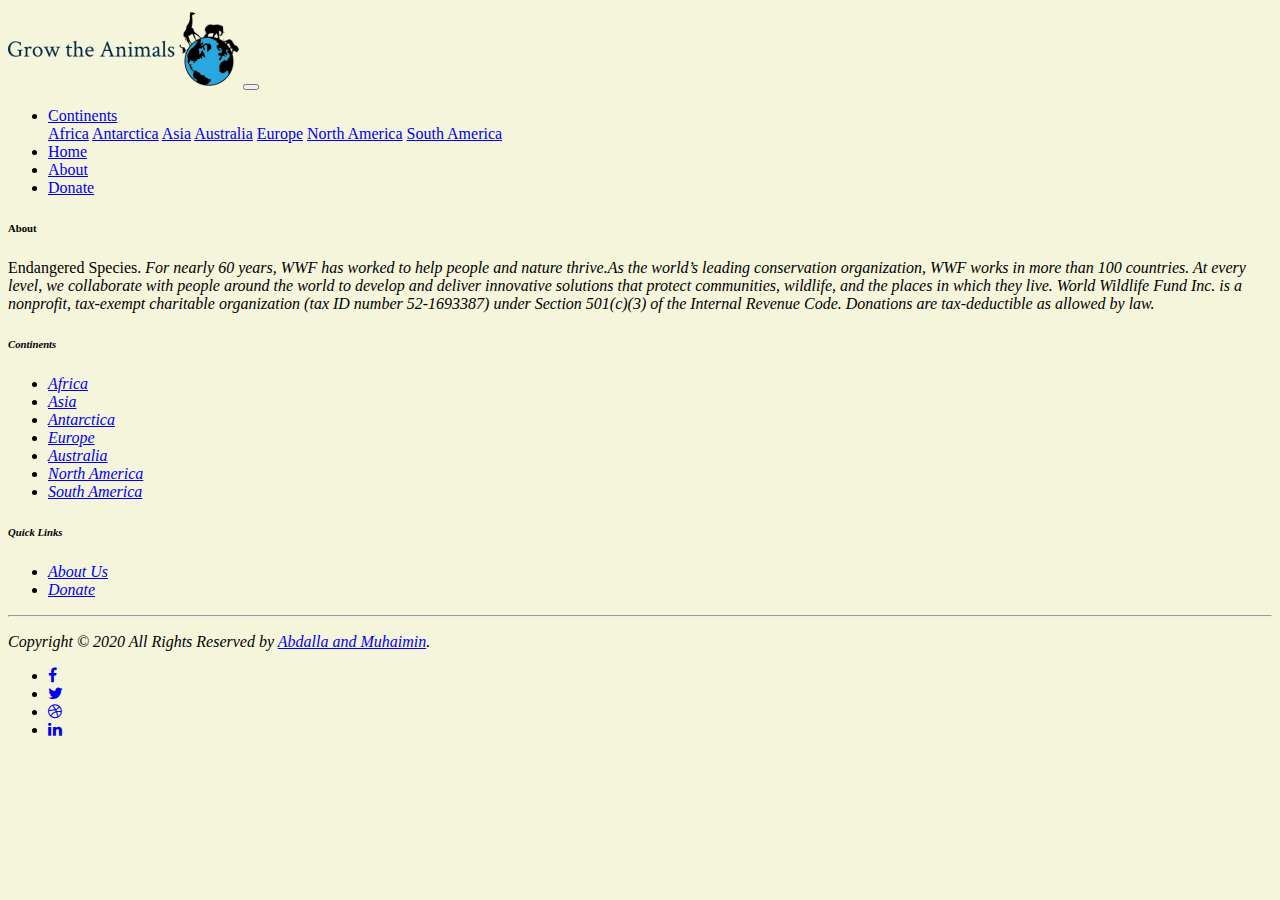
==== templates/about.html @ 948d5bc7 "about and donate pages" ====
<!DOCTYPE html>
<html>
  <head>
    <meta charset="utf-8">
    <meta name="viewport" content="width=device-width">
    <title>Endangered Animals About Page</title>

    <link rel="stylesheet" href="https://cdnjs.cloudflare.com/ajax/libs/font-awesome/4.7.0/css/font-awesome.min.css">

    <!-- CSS !-->
    <link rel="stylesheet" href="https://stackpath.bootstrapcdn.com/bootstrap/4.5.0/css/bootstrap.min.css" integrity="sha384-9aIt2nRpC12Uk9gS9baDl411NQApFmC26EwAOH8WgZl5MYYxFfc+NcPb1dKGj7Sk" crossorigin="anonymous">
    
    <link
    rel="stylesheet"
    href="https://cdnjs.cloudflare.com/ajax/libs/animate.css/4.0.0/animate.min.css"
  />
  <link href="static/css/style.css" rel="stylesheet" type="text/css" />
  </head>
  
  <body>

    <style>
      body {
        background-color: beige;
      }
    </style>
    <!-- Navbar !-->
    <nav class="navbar navbar-expand-lg navbar-light" style="background-color: beige;">
  <a class="navbar-brand" href="/"><img src = '/static/images/logo.png'></a>
  <button class="navbar-toggler" type="button" data-toggle="collapse" data-target="#navbarNavDropdown" aria-controls="navbarNavDropdown" aria-expanded="false" aria-label="Toggle navigation">
    <span class="navbar-toggler-icon"></span>
  </button>
  <div class="collapse navbar-collapse" id="navbarNavDropdown">
    <ul class="navbar-nav">
      <li class="nav-item dropdown">
        <a class="nav-link dropdown-toggle" href="#" id="navbarDropdownMenuLink" role="button" data-toggle="dropdown" aria-haspopup="true" aria-expanded="false">
          Continents
        </a>
        <div class="dropdown-menu" aria-labelledby="navbarDropdownMenuLink">
          <a class="dropdown-item" href="/africa">Africa</a>
          <a class="dropdown-item" href="/antarctica">Antarctica</a>
          <a class="dropdown-item" href="/asia">Asia</a>
          <a class="dropdown-item" href="/australia">Australia</a>
          <a class="dropdown-item" href="/europe">Europe</a>
          <a class="dropdown-item" href="/northAmerica">North America</a>
          <a class="dropdown-item" href="/southAmerica">South America</a>
        </div>
      </li>
      <li class="nav-item active">
        <a class="nav-link" href="/">Home<span class="sr-only">(current)</span></a>
      </li>
      <li class="nav-item">
        <a class="nav-link" href="/about">About</a>
      </li>
      <li class="nav-item">
        <a class="nav-link" href="/donate">Donate</a>
      </li>
    </ul>
  </div>
</nav>


<footer class="site-footer">
      <div class="container">
        <div class="row">
          <div class="col-md-6">
            <h6>About</h6>
            <p class="text-justify">Endangered Species.<i> For nearly 60 years, WWF has worked to help people and nature thrive.As the world’s leading conservation organization, WWF works in more than 100 countries. At every level, we collaborate with people around the world to develop and deliver innovative solutions that protect communities, wildlife, and the places in which they live. World Wildlife Fund Inc. is a nonprofit, tax-exempt charitable organization (tax ID number 52-1693387) under Section 501(c)(3) of the Internal Revenue Code. Donations are tax-deductible as allowed by law.</p>
          </div>

          <div class="col-md-3">
            <h6>Continents</h6>
            <ul class="footer-links">
              <li><a href="/africa">Africa</a></li>
              <li><a href="/asia">Asia</a></li>
              <li><a href="/antarctica">Antarctica</a></li>
              <li><a href="/europe">Europe</a></li>
              <li><a href="/australia">Australia</a></li>
              <li><a href="/northAmerica">North America</a></li>
              <li><a href="/southAmerica">South America</a></li>
            </ul>
          </div>

          <div class="col-md-3">
            <h6>Quick Links</h6>
            <ul class="footer-links">
              <li><a href="/about">About Us</a></li>
              <li><a href="/donate">Donate</a></li>

            </ul>
          </div>

        </div>
        <hr>
        <div class="row">
         
          <div class="col-md-8 col-sm-6 col-xs-12">
            <p class="copyright-text">Copyright &copy; 2020 All Rights Reserved by 
         <a href="#">Abdalla and Muhaimin</a>.
            </p>
          </div>

          <div class="col-md-4 col-sm-6 col-xs-12">
            <ul class="social-icons">
              <li><a class="facebook" href="#"><i class="fa fa-facebook" aria-hidden="true"></i></a></li>
              <li><a class="twitter" href="#"><i class="fa fa-twitter" aria-hidden="true"></i></a></li>
              <li><a class="dribbble" href="#"><i class="fa fa-dribbble"aria-hidden="true"></i></a></li>
              <li><a class="linkedin" href="#"><i class="fa fa-linkedin" aria-hidden="true"></i></a></li>   
            </ul>
          </div>
        </div>
      </div>
</footer>

</html>
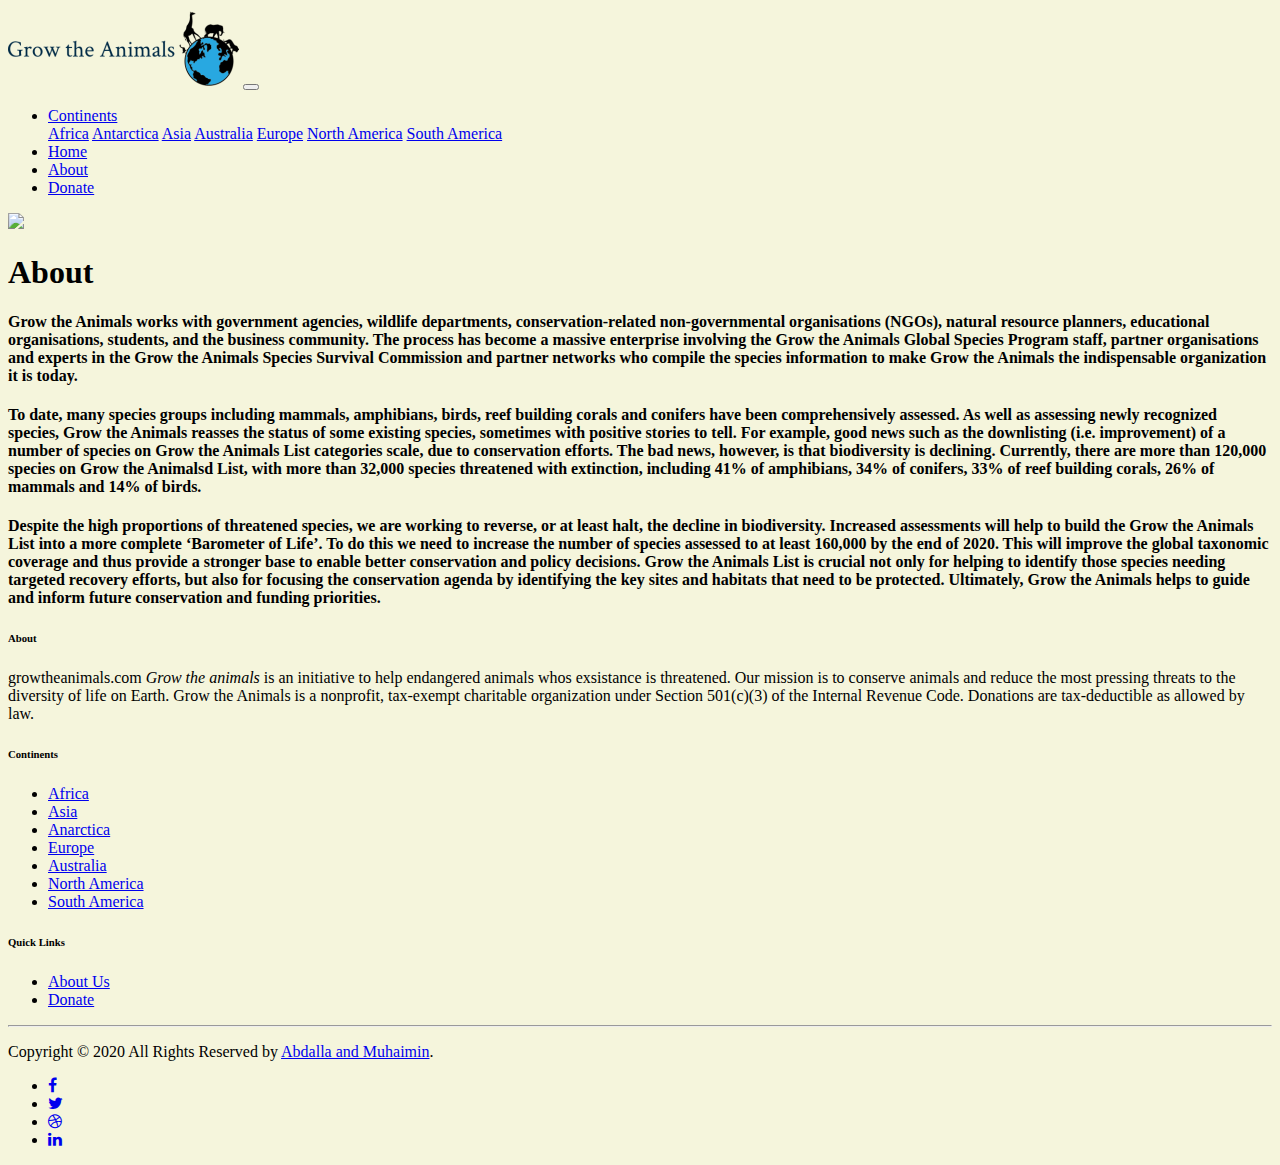
==== commit 73fed392: "about page, new homepage, new stuff" ====
--- a/templates/about.html
+++ b/templates/about.html
@@ -24,13 +24,12 @@
         background-color: beige;
       }
     </style>
-    <!-- Navbar !-->
-    <nav class="navbar navbar-expand-lg navbar-light" style="background-color: beige;">
+   <nav class="navbar navbar-expand-lg navbar-light" style="background-color: beige;">
   <a class="navbar-brand" href="/"><img src = '/static/images/logo.png'></a>
   <button class="navbar-toggler" type="button" data-toggle="collapse" data-target="#navbarNavDropdown" aria-controls="navbarNavDropdown" aria-expanded="false" aria-label="Toggle navigation">
     <span class="navbar-toggler-icon"></span>
   </button>
-  <div class="collapse navbar-collapse" id="navbarNavDropdown">
+  <div class="collapse navbar-collapse justify-content-end" id="navbarNavDropdown">
     <ul class="navbar-nav">
       <li class="nav-item dropdown">
         <a class="nav-link dropdown-toggle" href="#" id="navbarDropdownMenuLink" role="button" data-toggle="dropdown" aria-haspopup="true" aria-expanded="false">
@@ -59,21 +58,36 @@
   </div>
 </nav>
 
+<img class = "homeimg" src = "https://cdn.pixabay.com/photo/2018/02/04/09/43/nature-3129414_960_720.jpg">
 
-<footer class="site-footer">
+      <h1>About</h1>
+
+
+<h4>Grow the Animals works with government agencies, wildlife departments, conservation-related non-governmental organisations (NGOs), natural resource planners, educational organisations, students, and the business community. The process has become a massive enterprise involving the Grow the Animals Global Species Program staff, partner organisations and experts in the Grow the Animals Species Survival Commission and partner networks who compile the species information to make Grow the Animals the indispensable organization it is today.</h4>
+
+<h4>To date, many species groups including mammals, amphibians, birds, reef building corals and conifers have been comprehensively assessed. As well as assessing newly recognized species, Grow the Animals reasses the status of some existing species, sometimes with positive stories to tell. For example, good news such as the downlisting (i.e. improvement) of a number of species on Grow the Animals List categories scale, due to conservation efforts. The bad news, however, is that biodiversity is declining. Currently, there are more than 120,000 species on Grow the Animalsd List, with more than 32,000 species threatened with extinction, including 41% of amphibians, 34% of conifers, 33% of reef building corals, 26% of mammals and 14% of birds.</h4>
+
+<h4>Despite the high proportions of threatened species, we are working to reverse, or at least halt, the decline in biodiversity. Increased assessments will help to build the Grow the Animals List into a more complete ‘Barometer of Life’. To do this we need to increase the number of species assessed to at least 160,000 by the end of 2020. This will improve the global taxonomic coverage and thus provide a stronger base to enable better conservation and policy decisions. Grow the Animals List is crucial not only for helping to identify those species needing targeted recovery efforts, but also for focusing the conservation agenda by identifying the key sites and habitats that need to be protected. Ultimately, Grow the Animals helps to guide and inform future conservation and funding priorities.</h4>
+
+
+
+
+
+<!-- Site footer -->
+    <footer class="site-footer">
       <div class="container">
         <div class="row">
-          <div class="col-md-6">
+          <div class="col-sm-12 col-md-6">
             <h6>About</h6>
-            <p class="text-justify">Endangered Species.<i> For nearly 60 years, WWF has worked to help people and nature thrive.As the world’s leading conservation organization, WWF works in more than 100 countries. At every level, we collaborate with people around the world to develop and deliver innovative solutions that protect communities, wildlife, and the places in which they live. World Wildlife Fund Inc. is a nonprofit, tax-exempt charitable organization (tax ID number 52-1693387) under Section 501(c)(3) of the Internal Revenue Code. Donations are tax-deductible as allowed by law.</p>
+            <p class="text-justify">growtheanimals.com <i>Grow the animals</i> is an initiative to help endangered animals whos exsistance is threatened. Our mission is to conserve animals and reduce the most pressing threats to the diversity of life on Earth. Grow the Animals is a nonprofit, tax-exempt charitable organization under Section 501(c)(3) of the Internal Revenue Code. Donations are tax-deductible as allowed by law.</p>
           </div>
 
-          <div class="col-md-3">
+          <div class="col-xs-6 col-md-3">
             <h6>Continents</h6>
             <ul class="footer-links">
               <li><a href="/africa">Africa</a></li>
               <li><a href="/asia">Asia</a></li>
-              <li><a href="/antarctica">Antarctica</a></li>
+              <li><a href="/antarctica">Anarctica</a></li>
               <li><a href="/europe">Europe</a></li>
               <li><a href="/australia">Australia</a></li>
               <li><a href="/northAmerica">North America</a></li>
@@ -81,7 +95,7 @@
             </ul>
           </div>
 
-          <div class="col-md-3">
+          <div class="col-xs-6 col-md-3">
             <h6>Quick Links</h6>
             <ul class="footer-links">
               <li><a href="/about">About Us</a></li>
@@ -89,11 +103,11 @@
 
             </ul>
           </div>
-
         </div>
         <hr>
+      </div>
+      <div class="container">
         <div class="row">
-         
           <div class="col-md-8 col-sm-6 col-xs-12">
             <p class="copyright-text">Copyright &copy; 2020 All Rights Reserved by 
          <a href="#">Abdalla and Muhaimin</a>.
@@ -102,10 +116,10 @@
 
           <div class="col-md-4 col-sm-6 col-xs-12">
             <ul class="social-icons">
-              <li><a class="facebook" href="#"><i class="fa fa-facebook" aria-hidden="true"></i></a></li>
-              <li><a class="twitter" href="#"><i class="fa fa-twitter" aria-hidden="true"></i></a></li>
-              <li><a class="dribbble" href="#"><i class="fa fa-dribbble"aria-hidden="true"></i></a></li>
-              <li><a class="linkedin" href="#"><i class="fa fa-linkedin" aria-hidden="true"></i></a></li>   
+              <li><a class="facebook" href="#"><i class="fa fa-facebook"></i></a></li>
+              <li><a class="twitter" href="#"><i class="fa fa-twitter"></i></a></li>
+              <li><a class="dribbble" href="#"><i class="fa fa-dribbble"></i></a></li>
+              <li><a class="linkedin" href="#"><i class="fa fa-linkedin"></i></a></li>   
             </ul>
           </div>
         </div>
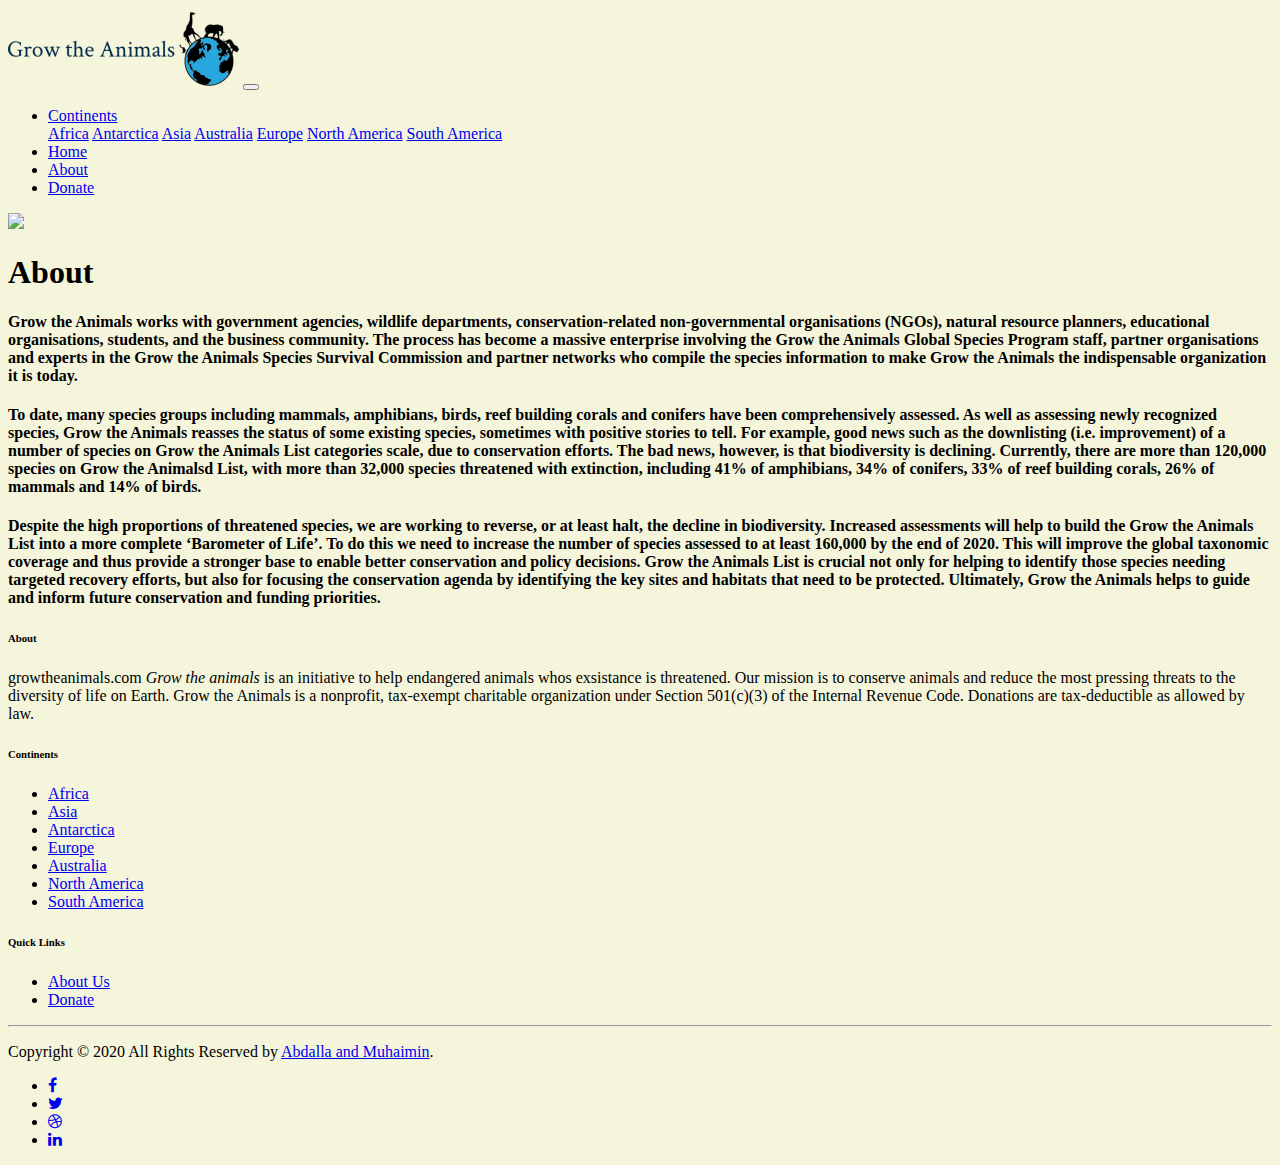
==== commit 20462d1c: "fixed footer" ====
--- a/templates/about.html
+++ b/templates/about.html
@@ -3,7 +3,7 @@
   <head>
     <meta charset="utf-8">
     <meta name="viewport" content="width=device-width">
-    <title>Endangered Animals About Page</title>
+    <title>Grow the Animals About Page</title>
 
     <link rel="stylesheet" href="https://cdnjs.cloudflare.com/ajax/libs/font-awesome/4.7.0/css/font-awesome.min.css">
 
@@ -87,7 +87,7 @@
             <ul class="footer-links">
               <li><a href="/africa">Africa</a></li>
               <li><a href="/asia">Asia</a></li>
-              <li><a href="/antarctica">Anarctica</a></li>
+              <li><a href="/antarctica">Antarctica</a></li>
               <li><a href="/europe">Europe</a></li>
               <li><a href="/australia">Australia</a></li>
               <li><a href="/northAmerica">North America</a></li>
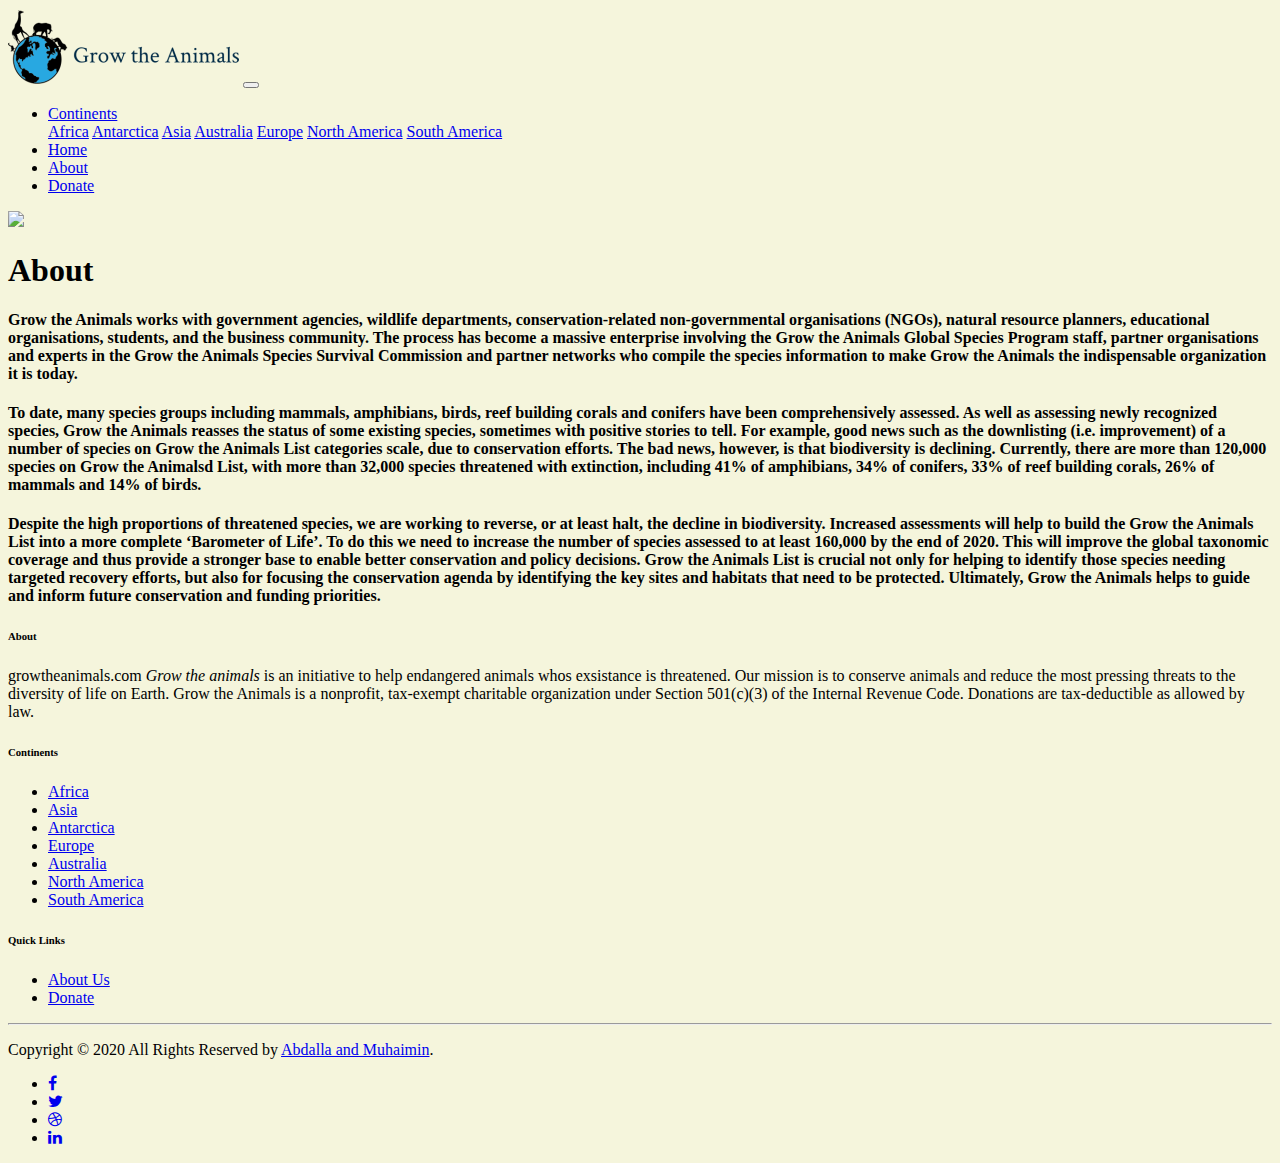
==== commit 46c6a53b: "New Logo for sure" ====
--- a/templates/about.html
+++ b/templates/about.html
@@ -24,8 +24,8 @@
         background-color: beige;
       }
     </style>
-   <nav class="navbar navbar-expand-lg navbar-light" style="background-color: beige;">
-  <a class="navbar-brand" href="/"><img src = '/static/images/logo.png'></a>
+    <nav class="navbar navbar-expand-lg navbar-light" style="background-color: beige;">
+  <a class="navbar-brand" href="/"><img src = '/static/images/newLogo.png'></a>
   <button class="navbar-toggler" type="button" data-toggle="collapse" data-target="#navbarNavDropdown" aria-controls="navbarNavDropdown" aria-expanded="false" aria-label="Toggle navigation">
     <span class="navbar-toggler-icon"></span>
   </button>
